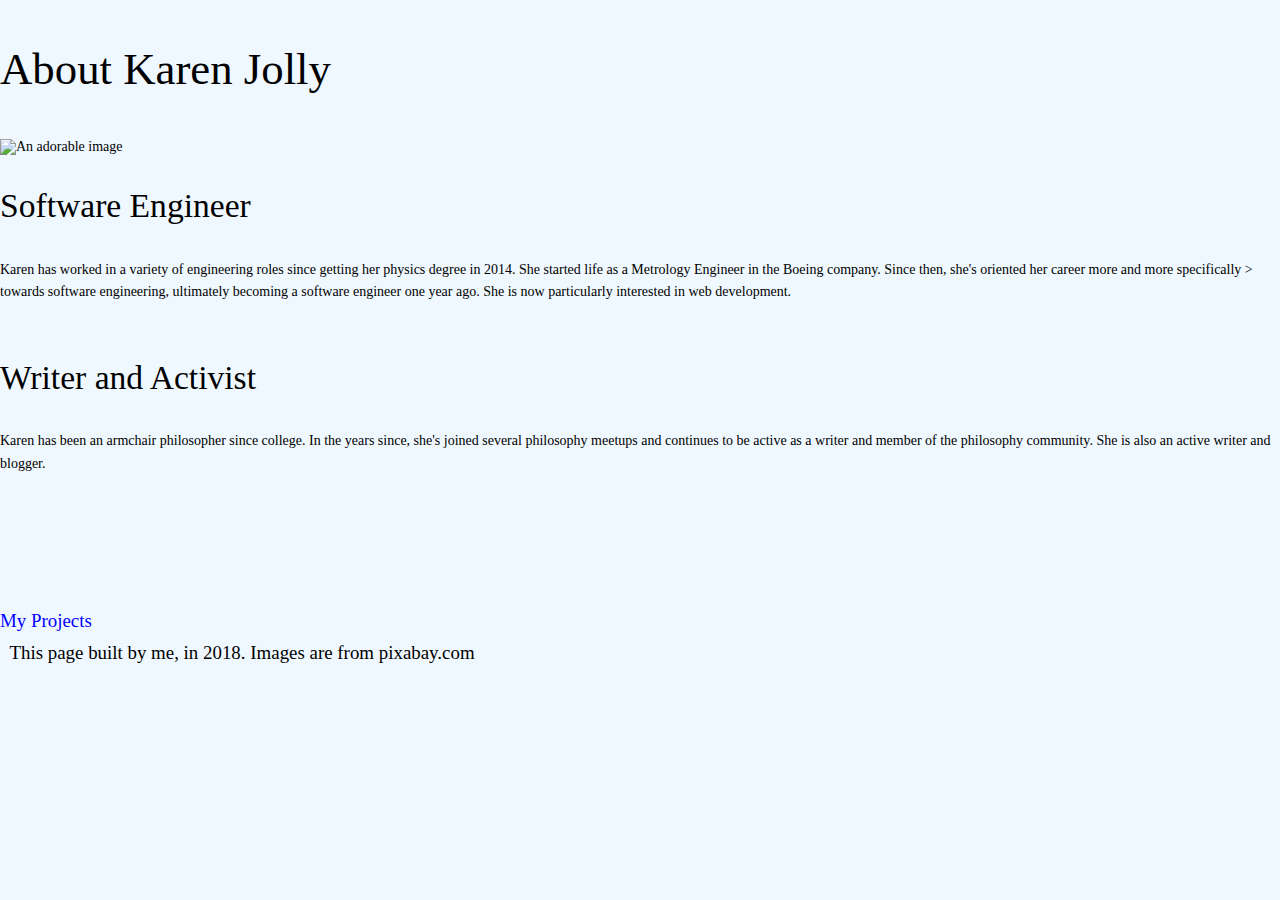
==== about-me.html @ 68dbeda0 "Stylesheet updates" ====
<!DOCTYPE html>
<html lang="en">
<head>
  <meta charset="utf-8">
  <title>Index</title>
</head>
<body>
  <header>
    <h1> About Karen Jolly </h1>
    <link rel="stylesheet" href="styles/stylesheet.css">
  </header>
<section>
  <img src = "./images/winter.jpg"width = "444" height="333" alt="An adorable image">
  <h2> Software Engineer </h2>
  <article>
    <p> Karen has worked in a variety of engineering roles since getting her physics degree in 2014. She started life
      as a Metrology Engineer in the Boeing company. Since then, she's oriented her career more and more specifically >
      towards software engineering, ultimately becoming a software engineer one year ago. She is now particularly
      interested in web development.
      <br> <br>
    </p>
  </article>
  <h2> Writer and Activist</h2>
  <article>
    <p> Karen has been an armchair philosopher since college. In the years since, she's joined several philosophy meetups and continues to be
      active as a writer and member of the philosophy community. She is also an active writer and blogger.
    </p>
  </article>

</section>
<nav>
  <a href ="index.html"> My Projects </a>
</nav>
<footer>
  <p> This page built by me, in 2018. Images are from pixabay.com </p>
</footer>
</body>
</html>
---- styles/stylesheet.css ----
html {
    font-size: 14px;
}


 body {
 	margin: 0;
  background-color: aliceblue;
 	color: black;
 	transition: background-color 0.2s ease;
 	font-family: 'Gotham Rounded SSm A', 'Gotham Rounded SSm B';
 	font-weight: 400;
 	font-style: normal;
 	text-align: left;
 }

/***************
Fun hr line
**************/
hr {
    display: block;
    height: 1px;
    border: 0;
    border-top: 1px solid #ccc;
    margin: 1em 0;
    padding: 0;
}

h1 {
	color: black;
	font: 3.2rem/1.10 clarendonLight, Georgia;
	letter-spacing: 0;
  margin: 1em 0;
}

h2 {
	color: black;
	font: 2.4rem/1.10 clarendonLight, Georgia;
	letter-spacing: 0;
  margin: 1em 0;
}

h3 {
	font-family: 'Gotham Rounded SSm A';
	font-style: normal;
	color: black;
	font-size: 1.4rem;
	line-height: 1.3;
	letter-spacing: 0;
	font-weight: 400;
}

h4 {
	color: black;
	font-size: 1.35rem;
	line-height:1.6rem;
	letter-spacing: 0;
  margin: .5em;
	font-weight: 400;

}

p {
	margin: 0;
	font-weight: 300;
	line-height: 1.6rem;
}

a {
	text-decoration: none;
	color: blue;
  font-size: 1.35rem;
}
a:hover {
	color: green;

}


section {
	padding-bottom: 135px;
	width: 100%;
	position: relative;
	float: left;
	margin-bottom: 1 rem;
}

footer {
  color: black;
  font-size: 1.35rem;
  line-height:1.6rem;
  letter-spacing: 0;
  margin: .5em;
  font-weight: 400;
}
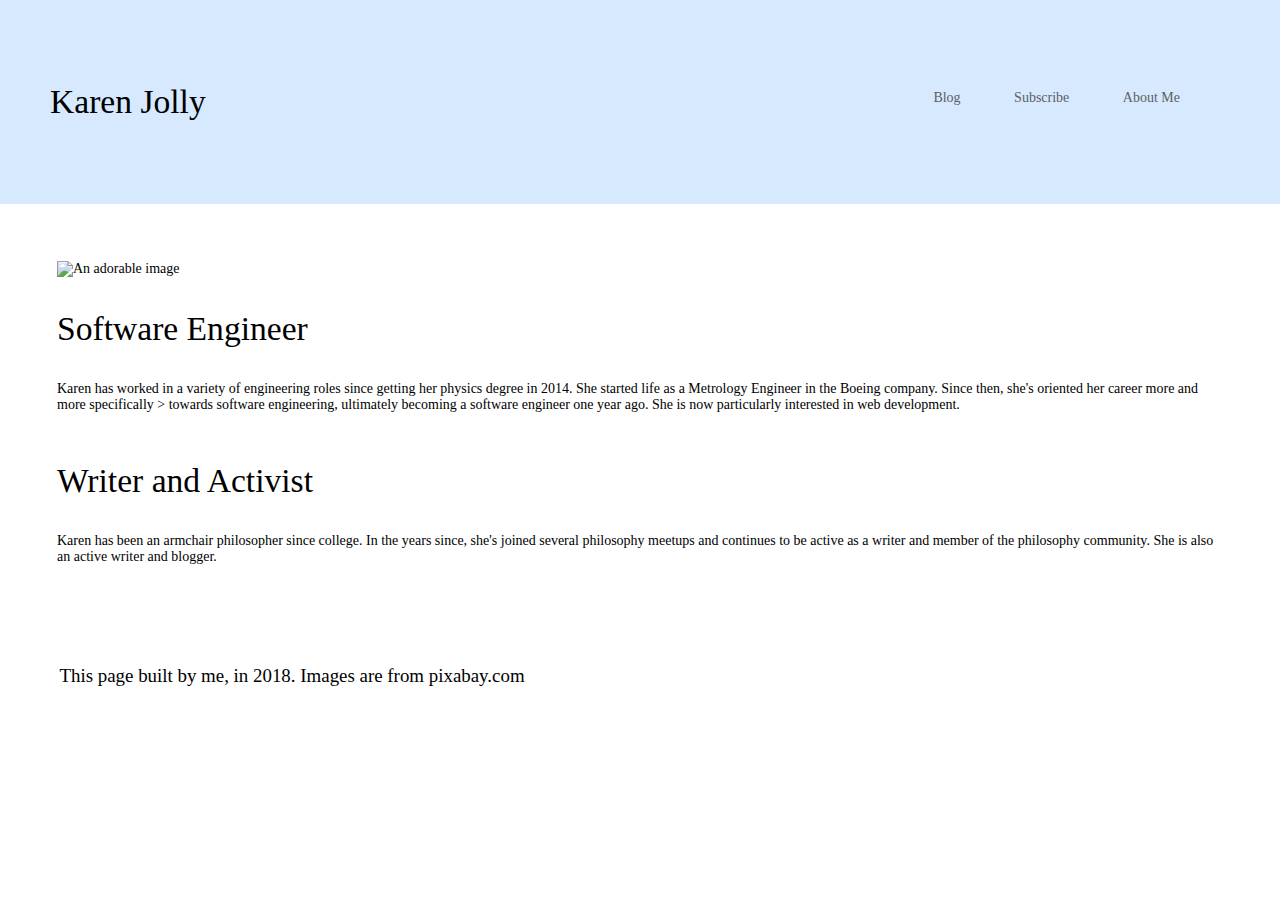
==== commit 465594f9: "Lotsa changes for chapter 5" ====
--- a/about-me.html
+++ b/about-me.html
@@ -2,13 +2,20 @@
 <html lang="en">
 <head>
   <meta charset="utf-8">
+    <script src="https://kit.fontawesome.com/dfa14ef9e5.js" crossorigin="anonymous"></script>
   <title>Index</title>
+  <link rel="stylesheet" href="styles/stylesheet.css">
 </head>
 <body>
-  <header>
-    <h1> About Karen Jolly </h1>
-    <link rel="stylesheet" href="styles/stylesheet.css">
-  </header>
+  <div class='header'>
+    <div class='logo'> <p class = 'title'> Karen Jolly  <i class="fas fa-dove"> </i></p> </div>
+    <ul class='menu'>
+      <li><a href='index.html'>Blog</a></li>          <!-- These are the same -->
+      <li><a href='#'>Subscribe</a></li>
+      <li><a href ="about-me.html"> About Me </a></li>
+    </ul>
+  </div>
+<div class = 'container'>
 <section>
   <img src = "./images/winter.jpg"width = "444" height="333" alt="An adorable image">
   <h2> Software Engineer </h2>
@@ -28,8 +35,8 @@
   </article>
 
 </section>
+</div>
 <nav>
-  <a href ="index.html"> My Projects </a>
 </nav>
 <footer>
   <p> This page built by me, in 2018. Images are from pixabay.com </p>
--- a/styles/stylesheet.css
+++ b/styles/stylesheet.css
@@ -1,37 +1,21 @@
+
+
+* {
+  box-sizing: border-box;
+}
 
 html {
-    font-size: 14px;
+  font-size: 14px;
 }
 
-
- body {
- 	margin: 0;
-  background-color: aliceblue;
- 	color: black;
- 	transition: background-color 0.2s ease;
- 	font-family: 'Gotham Rounded SSm A', 'Gotham Rounded SSm B';
- 	font-weight: 400;
- 	font-style: normal;
- 	text-align: left;
- }
-
-/***************
-Fun hr line
-**************/
-hr {
-    display: block;
-    height: 1px;
-    border: 0;
-    border-top: 1px solid #ccc;
-    margin: 1em 0;
-    padding: 0;
-}
 
 h1 {
 	color: black;
 	font: 3.2rem/1.10 clarendonLight, Georgia;
+  /*
 	letter-spacing: 0;
   margin: 1em 0;
+  */
 }
 
 h2 {
@@ -40,6 +24,7 @@
 	letter-spacing: 0;
   margin: 1em 0;
 }
+
 
 h3 {
 	font-family: 'Gotham Rounded SSm A';
@@ -51,42 +36,102 @@
 	font-weight: 400;
 }
 
-h4 {
-	color: black;
-	font-size: 1.35rem;
-	line-height:1.6rem;
-	letter-spacing: 0;
-  margin: .5em;
-	font-weight: 400;
 
-}
+ body {
+   display:flex;
+   width: 100%;
+   height: 100%;
+   flex-direction:column;
+   /*
+  background-color: aliceblue;
+ 	color: black;
+ 	transition: background-color 0.2s ease;
+ 	font-family: 'Gotham Rounded SSm A', 'Gotham Rounded SSm B';
+ 	font-weight: 400;
+ 	font-style: normal;
+ 	text-align: left;
 
-p {
-	margin: 0;
-	font-weight: 300;
-	line-height: 1.6rem;
-}
+  height: 1200px;
+  font-size: 18px;
+  font-family: sans-serif;
+  color: #5D6063;
+  */
+  margin: 0;
+ }
 
-a {
-	text-decoration: none;
-	color: blue;
-  font-size: 1.35rem;
-}
-a:hover {
-	color: green;
+
+.header {
+  padding-left:50px;
+  color: black;
+
 
 }
 
 
+p {
+  /*
+	margin: 0;
+	font-weight: 300;
+	line-height: 1.6rem;
+  */
+}
+.title
+{
+  color: black;
+	font: 2.4rem/1.10 clarendonLight, Georgia;
+	letter-spacing: 0;
+  margin: 1em 0;
+
+}
+
+a:link,
+a:visited {
+  color: #5D6063;
+  text-decoration: none;
+}
+a:hover {
+  text-decoration: underline;
+}
+
+.menu {
+  margin-top: 40px;
+}
+
+.menu > li {
+  display: inline;
+  margin-right: 50px;
+}
+
+.header {
+  display: flex;
+  position: relative;
+
+  justify-content: space-between;
+
+  width: 100%;
+  padding: 50px;
+  background: #D6E9FE;
+}
+.container {
+  padding: 50px;
+}
 section {
+  /*
+  padding-left:50px;
+  padding-right:50px;
 	padding-bottom: 135px;
 	width: 100%;
 	position: relative;
 	float: left;
-	margin-bottom: 1 rem;
+	margin-bottom: 1rem;
+  */
+  padding-left: 50px;
+  padding: 0.5rem;
+  box-sizing: border-box;
 }
 
 footer {
+  padding-left: 50px;
   color: black;
   font-size: 1.35rem;
   line-height:1.6rem;
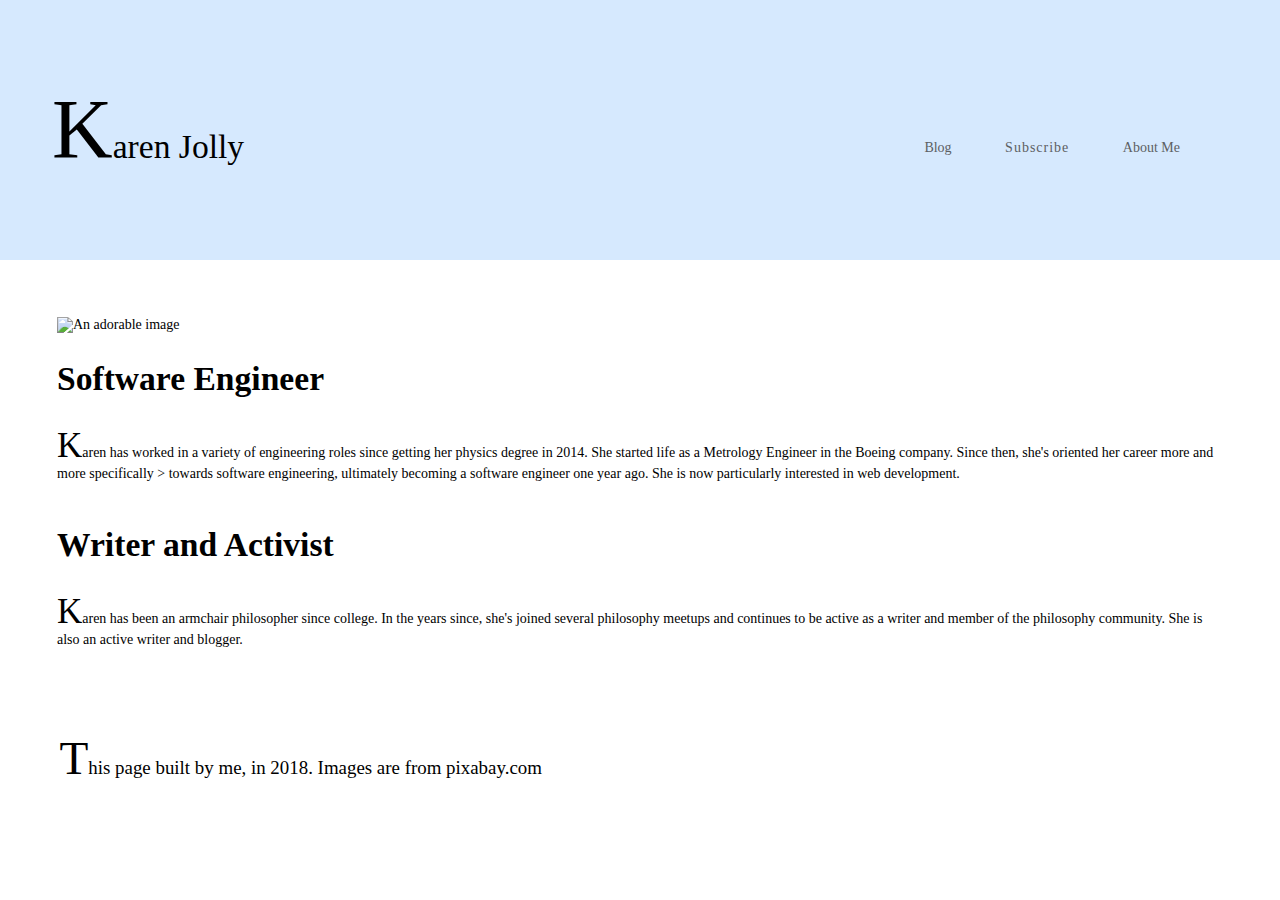
==== commit 5e7ca0ba: "Form updates" ====
--- a/about-me.html
+++ b/about-me.html
@@ -11,7 +11,7 @@
     <div class='logo'> <p class = 'title'> Karen Jolly  <i class="fas fa-dove"> </i></p> </div>
     <ul class='menu'>
       <li><a href='index.html'>Blog</a></li>          <!-- These are the same -->
-      <li><a href='#'>Subscribe</a></li>
+      <li><a href='subscribe.html'>Subscribe</a></li>
       <li><a href ="about-me.html"> About Me </a></li>
     </ul>
   </div>
--- a/styles/stylesheet.css
+++ b/styles/stylesheet.css
@@ -9,20 +9,68 @@
 }
 
 
+
+button, input, select, textarea {
+  font-family: inherit;
+  font-size: 100%;
+  box-sizing: border-box;
+  display: block;
+  margin: 1rem;
+}
+
+input[type=submit] {
+  width: 20%;
+  background-color: SteelBlue;
+}
+input[type=password]:focus {
+  background-color: seagreen;
+  outline: none;
+}
+
+input {
+  border-radius: 15px;
+}
+
+fieldset {
+  border: none;
+}
+
+fieldset input {
+  display: inline;
+}
+
+.form-submit-button {
+  background: #0066A2;
+  color: white;
+  border-style: outset;
+  border-color: #0066A2;
+  height: 50px;
+  width: 100px;
+  font: bold 15px arial, sans-serif;
+  text-shadow:none;
+}
+
 h1 {
+  	font: 3.2rem/1.10 clarendonLight, Georgia;
+  	letter-spacing: 0;
+    margin: 1em 0;
+
+}
+
+h2 {
+  color: black;
+  font-family: 'Playfair Display', serif;
+  font-size:2.4rem;
+  /*
 	color: black;
-	font: 3.2rem/1.10 clarendonLight, Georgia;
-  /*
+	font: 2.4rem/1.10 clarendonLight, Georgia;
 	letter-spacing: 0;
   margin: 1em 0;
   */
 }
 
-h2 {
-	color: black;
-	font: 2.4rem/1.10 clarendonLight, Georgia;
-	letter-spacing: 0;
-  margin: 1em 0;
+ul li:nth-child(even) {
+  letter-spacing:1px;
 }
 
 
@@ -68,19 +116,16 @@
 }
 
 
-p {
-  /*
-	margin: 0;
-	font-weight: 300;
-	line-height: 1.6rem;
-  */
+p:last-child::first-letter {
+    font-size: 2.5em;
 }
 .title
 {
   color: black;
 	font: 2.4rem/1.10 clarendonLight, Georgia;
 	letter-spacing: 0;
-  margin: 1em 0;
+  padding-left:2px;
+
 
 }
 
@@ -91,10 +136,18 @@
 }
 a:hover {
   text-decoration: underline;
+  color: green;
+  font-size: 6em;
 }
 
+a {
+  transition-property: font-size;
+  transition-duration: 4s;
+  transition-timing-function: ease-out;
+  transition-delay: 2s;
+}
 .menu {
-  margin-top: 40px;
+  margin-top: 90px;
 }
 
 .menu > li {
